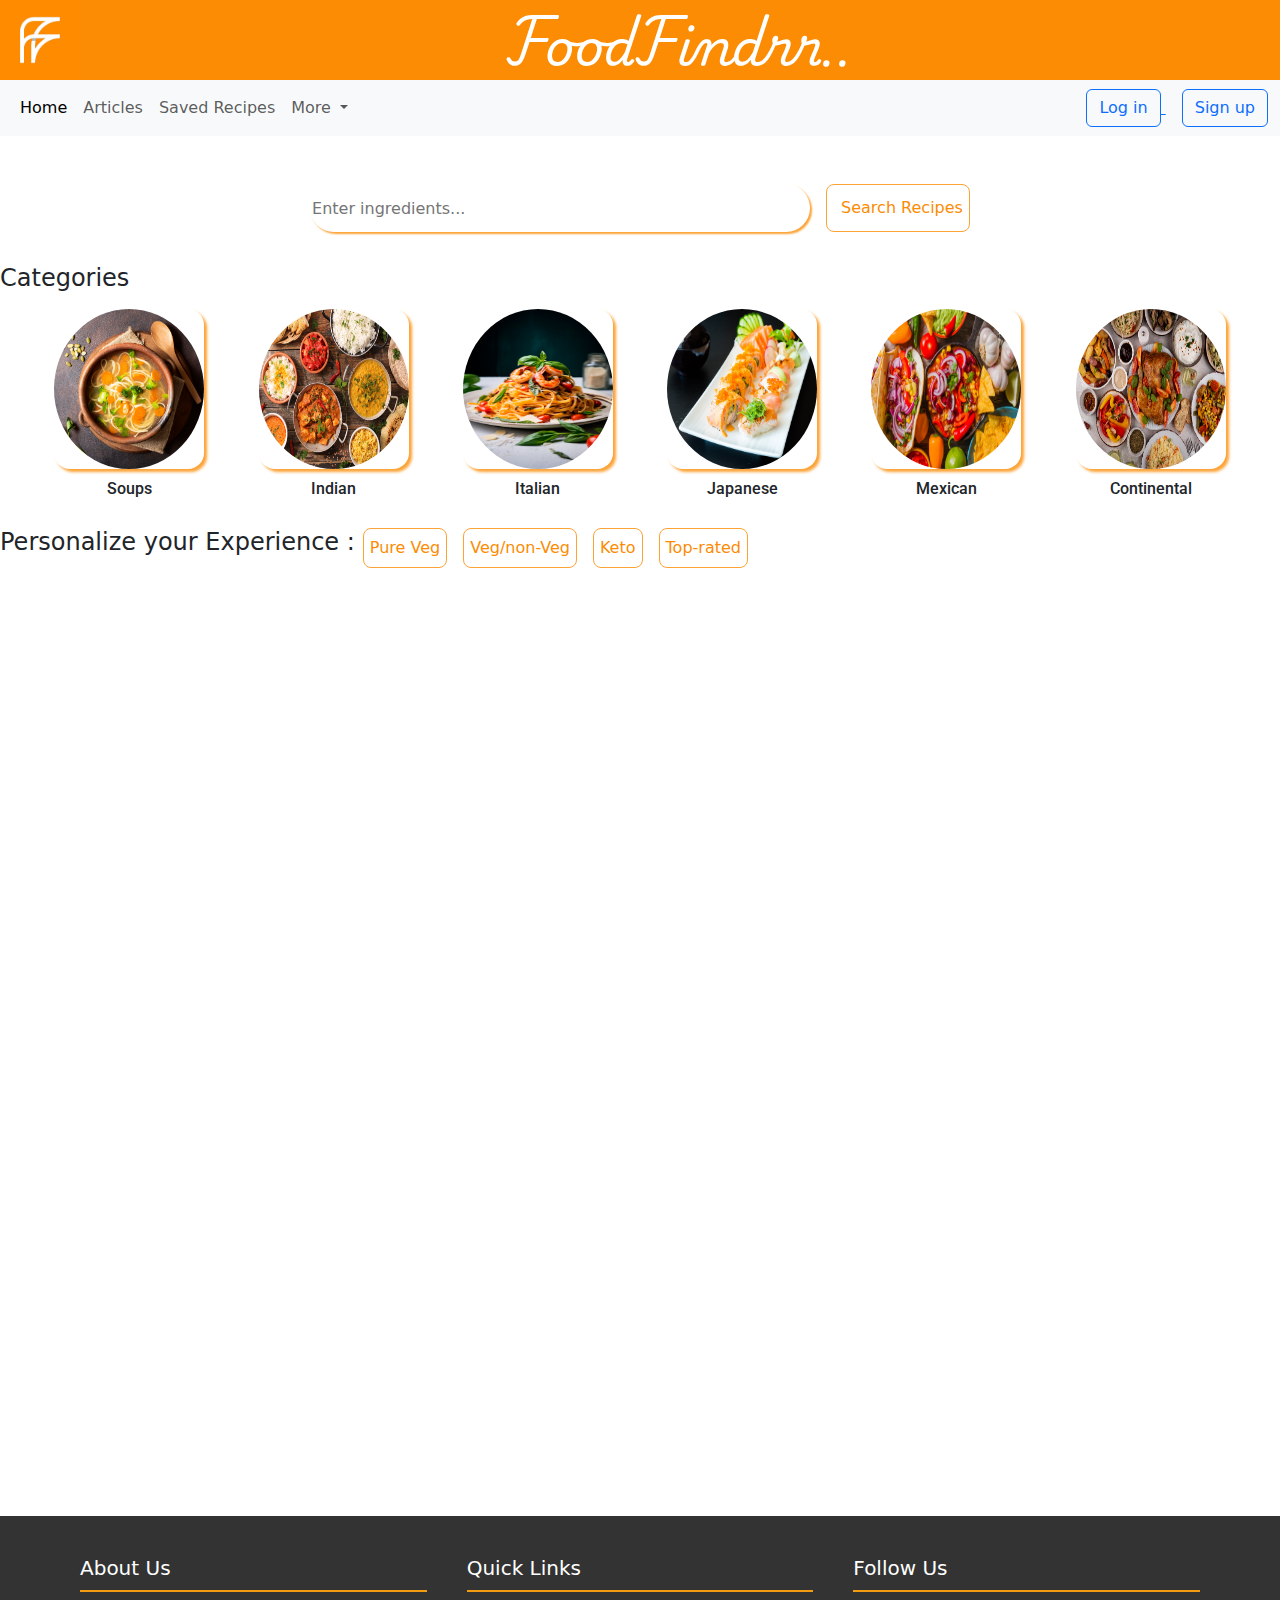
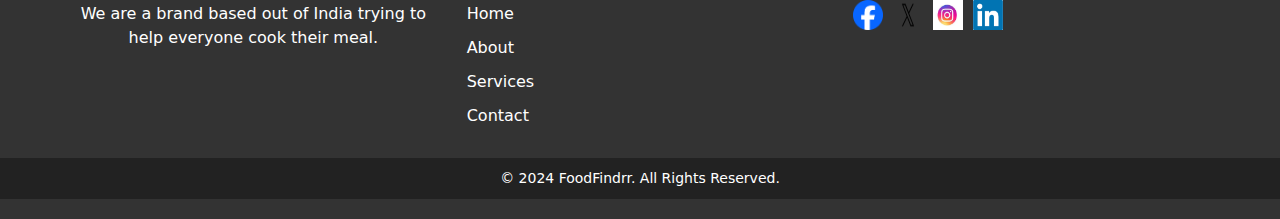
==== index.html @ 01059a8e "all files upload step" ====
<!DOCTYPE html>
<html lang="en">
<head>
    <meta charset="UTF-8">
    <meta name="viewport" content="width=device-width, initial-scale=1.0">
    <title>Food Findrr</title>
    <link rel="icon" href="title-logo.jpg">
    <link rel="stylesheet" href="style.css">
    <link rel="preconnect" href="https://fonts.googleapis.com">
    <link rel="preconnect" href="https://fonts.gstatic.com" crossorigin>
    <link rel="stylesheet" href="https://cdnjs.cloudflare.com/ajax/libs/font-awesome/6.5.2/css/all.min.css" integrity="sha512-SnH5WK+bZxgPHs44uWIX+LLJAJ9/2PkPKZ5QiAj6Ta86w+fsb2TkcmfRyVX3pBnMFcV7oQPJkl9QevSCWr3W6A==" crossorigin="anonymous" referrerpolicy="no-referrer" />
    <link href="https://fonts.googleapis.com/css2?family=Roboto:ital,wght@0,100;0,300;0,400;0,500;0,700;0,900;1,100;1,300;1,400;1,500;1,700;1,900&display=swap" rel="stylesheet">
    <link href="https://cdn.jsdelivr.net/npm/bootstrap@5.3.3/dist/css/bootstrap.min.css" rel="stylesheet" integrity="sha384-QWTKZyjpPEjISv5WaRU9OFeRpok6YctnYmDr5pNlyT2bRjXh0JMhjY6hW+ALEwIH" crossorigin="anonymous">
    <script src="https://cdn.jsdelivr.net/npm/bootstrap@5.3.3/dist/js/bootstrap.bundle.min.js" integrity="sha384-YvpcrYf0tY3lHB60NNkmXc5s9fDVZLESaAA55NDzOxhy9GkcIdslK1eN7N6jIeHz" crossorigin="anonymous"></script>
    <link rel="preconnect" href="https://fonts.googleapis.com">
    <link rel="preconnect" href="https://fonts.gstatic.com" crossorigin>
    <link href="https://fonts.googleapis.com/css2?family=Playwrite+BE+VLG:wght@100..400&display=swap" rel="stylesheet">
    <header class="brand-logo">
        <img src="title-logo.jpg">
        <h1>FoodFindrr..</h1>  
    </header>
</head>
<body>
    <nav class="navbar navbar-expand-lg bg-body-tertiary" style="background-color: #FCA336;">
        <div class="container-fluid">
          <button class="navbar-toggler" type="button" data-bs-toggle="collapse" data-bs-target="#navbarSupportedContent" aria-controls="navbarSupportedContent" aria-expanded="false" aria-label="Toggle navigation">
            <span class="navbar-toggler-icon"></span>
          </button>
          <div class="collapse navbar-collapse" id="navbarSupportedContent">
            <ul class="navbar-nav me-auto mb-2 mb-lg-0">
              <li class="nav-item">
                <a class="nav-link active" aria-current="page" href="#">Home</a>
              </li>
              <li class="nav-item">
                <a class="nav-link " aria-current="page" href="#">Articles</a>
              </li>
              <li class="nav-item">
                <a class="nav-link " aria-current="page" href="#">Saved Recipes</a>
              </li>
              
              <li class="nav-item dropdown">
                <a class="nav-link dropdown-toggle" href="#" role="button" data-bs-toggle="dropdown" aria-expanded="false">
                  More
                </a>
                <ul class="dropdown-menu">
                  <li><a class="dropdown-item" href="#">My feed</a></li>
                  <li><a class="dropdown-item" href="#">Trending recipes</a></li>
                  <li><hr class="dropdown-divider"></li>
                  <li><a class="dropdown-item" href="#">Reviews</a></li>
                </ul>
              </li>
            </ul>
            <a href="index2.html">
              <button class="btn btn-outline-primary logbtn">Log in</button>
              <button class="btn btn-outline-primary logbtn">Sign up</button>
            </a>
          </div>
        </div>
      </nav>
    
    <div class="flex-container">
            <input  class="search-bar"  type="text" id="ingredientInput" placeholder="Enter ingredients..." >
            <button onclick="searchIngredients()" class="btn-main search-active"><i class="fa-solid fa-magnifying-glass"></i>Search Recipes</button>
            <button onclick="searchIngredients()" class="btn-main search-unactive"><i class="fa-solid fa-magnifying-glass"></i></button>        
    </div>
    <div class="categories">
        <h4>Categories</h4>
        <div class="cards-container">
          <div class="cards">
            <img src="soup.jpg">
            <p>Soups</p>
          </div>
          <div class="cards">
            <img src="Indian food.jpg">
            <p>Indian</p>
          </div>
          <div class="cards">
            <img src="italian food.jpg">
            <p>Italian</p>
          </div>
          <div class="cards">
            <img src="japanese food.jpg">
            <p>Japanese</p>
          </div>
          <div class="cards">
            <img src="mexican.jpg">
            <p>Mexican</p>
          </div>
          <div class="cards">
            <img src="continental.jpg">
            <p>Continental</p>
          </div>  
        </div>
    </div>
    <div class="filters">
      <h4>Personalize your Experience : </h4>
      <button class="filter-buttons btn-main">Pure Veg</button>
      <button class="filter-buttons btn-main">Veg/non-Veg</button>
      <button class="filter-buttons btn-main">Keto</button>
      <button class="filter-buttons btn-main">Top-rated</button>
  </div>
    <div class ="container-result">

        <div class="recipe-list" id="result"></div>

    </div>
    
    <script src="app.js"></script>

    <footer class="footer">
        <div class="footer-container">
            <div class="footer-column">
                <h3>About Us</h3>
                <p>We are a brand based out of India trying to help everyone cook their meal.</p>
            </div>
            <div class="footer-column">
                <h3>Quick Links</h3>
                <ul>
                    <li><a href="#home">Home</a></li>
                    <li><a href="#about">About</a></li>
                    <li><a href="#services">Services</a></li>
                    <li><a href="#contact">Contact</a></li>
                </ul>
            </div>
            <div class="footer-column">
                <h3>Follow Us</h3>
                <div class="social-icons">
                    <a href="#" target="https://www.facebook.com/"><img src="facebook.png" alt="Facebook"></a>
                    <a href="#" target="https://twitter.com/"><img src="twitter.png" alt="Twitter"></a>
                    <a href="#" target="https://www.instagram.com"><img src="instagram.jpeg" alt="Instagram"></a>
                    <a href="#" target="linkedin.com"><img src="linkedin.png" alt="LinkedIn"></a>
                </div>
            </div>
        </div>
        <div class="footer-bottom">
            <p>&copy; 2024 FoodFindrr. All Rights Reserved.</p>
        </div>
    </footer>
</body>
</html>
---- style.css ----
body {
    box-sizing: border-box;
    font-family: "Roboto", sans-serif;
    font-weight: 400;
    font-style: normal;
}

.brand-logo img {
    width: 6rem;
    height: 6rem;
}

.brand-logo {
    display: flex;
    background-color: #FB8C04;
    color: white;
    height: 5rem;
    width: 100%;
}

.brand-logo h1{
    font-family: "Playwrite BE VLG", cursive;
    font-optical-sizing: auto;
    font-weight: 600;
    font-style: normal;
    padding-top: 0.75rem;
    width: 100%;
    align-self: center;
}

.brand-logo img {
    height:100%;
    width: 5rem;
    top: 0;
    left: 0;
} 

.container {
    display: flex;
    flex-direction: column;
    align-items: left;
    padding: 20px;
}

header h1{
    font-family: myFont ;
    font-size: 50px;
    text-align: center;

}

.logbtn {
    margin-left: 1rem;
}

body div p{ 
    text-align: center;
}

.flex-container{
    height: 3rem;
    display: flex;
    justify-content: center;
    margin-top: 3rem;
    width: 100%;
}

.container-result{
    margin-top: 1rem;
    display: flex;
    flex-wrap: wrap;
    align-items: center;
    align-items: baseline; 
    height: 100vh;
    width: 100%;
    margin-bottom: 2rem;
}

.categories {
    margin-top: 2rem;
    height: 10rem;
    width: 100%;
}

.cards-container {
    margin-top: 1rem;
    height: 100%;
    display: flex;
    flex-wrap: wrap;
    justify-content: space-evenly;
}

.cards {
    height: 100%;
    border-radius: 1rem;
    width: 150px;
    background-color: white;
    box-shadow: 3px 3px 3px #FCA336;
    font-family: "Roboto", sans-serif;
    font-weight: 500;
    font-style: normal;
}

.cards:hover {
    border: 1px solid #FCA336;
}

.cards img {
    height: 100%;
    width: 100%;
    border-radius: 50%;  
    margin-bottom: 0.5rem;
}

.search-bar {
    height: 100%;
    width: 500px;
    margin-right: 1rem;
    border-radius: 1.5rem;
    border: none;
    box-shadow: 2px 2px 2px #FCA336;
}

.btn-main {
    border-radius: 0.5rem;
    background-color: white;
    color: #FB8C04;
    border: 1px solid #FCA336;
}

.btn-main i {
    margin-right: 0.5rem;
}

.btn-main:hover {
    background-color: #FB8C04;
    color: white;
}

.search-unactive {
    display: none;
}

.filters{
    margin-top: 6rem;
    display: flex;
    height: 3rem;
    width: 100%;
    padding-top: 0.5rem;
}

.filter-buttons{
    margin: 0 0.5rem 0 0.5rem;
}

.recipe-card {
    display: flex;
    align-items: center;
    width: 100%;
    padding: 10px;
    border: 1px solid #ddd;
}
.recipe-image {
    width: 100px;
    height: 100px;
    object-fit: cover;
    margin-right: 10px;
}
.recipe-title {
    font-weight: bold;
}
.recipe-list {
    height: 100vh;
    width: 100%;
    overflow-y: auto;
}

.footer {
    background-color: #333;
    color: #fff;
    padding: 20px 0;
}

.footer-container {
    display: flex;
    justify-content: space-around;
    align-items: flex-start;
    flex-wrap: wrap;
    max-width: 1200px;
    margin: 0 auto;
    padding: 0 20px;
}

.footer-column {
    flex: 1;
    margin: 20px;
    min-width: 200px;
}

.footer-column h3 {
    margin-top: 0;
    font-size: 20px;
    border-bottom: 2px solid #f39c12;
    padding-bottom: 10px;
}

.footer-column p,
.footer-column ul {
    margin: 10px 0;
}

.footer-column ul {
    list-style: none;
    padding: 0;
}

.footer-column ul li {
    margin: 10px 0;
}

.footer-column ul li a {
    text-decoration: none;
    color: #fff;
    transition: color 0.3s ease;
}

.footer-column ul li a:hover {
    color: #f39c12;
}

.social-icons {
    display: flex;
    gap: 10px;
}

.social-icons a {
    display: inline-block;
}

.social-icons img {
    width: 30px;
    height: 30px;
}

.footer-bottom {
    text-align: center;
    padding: 10px 0;
    background-color: #222;
}

.footer-bottom p {
    margin: 0;
    font-size: 14px;
}



@media (max-width: 768px) {
    .footer-container {
        flex-direction: column;
        align-items: center;
    }

    .footer-column {
        margin: 10px 0;
    }
}

@media (max-width: 976px) {
    .filters {
        display: none;
    }
    .container-result{
        margin-top: 11rem;
    }
}

@media (max-width: 916px) {
    .container-result{
        margin-top: 21rem;
    }
}

@media (max-width: 464px) {
    .container-result{
        margin-top: 31rem;
    }

    .search-active{
        display:none;
    }

    .search-unactive{
        display: block;
    }
}
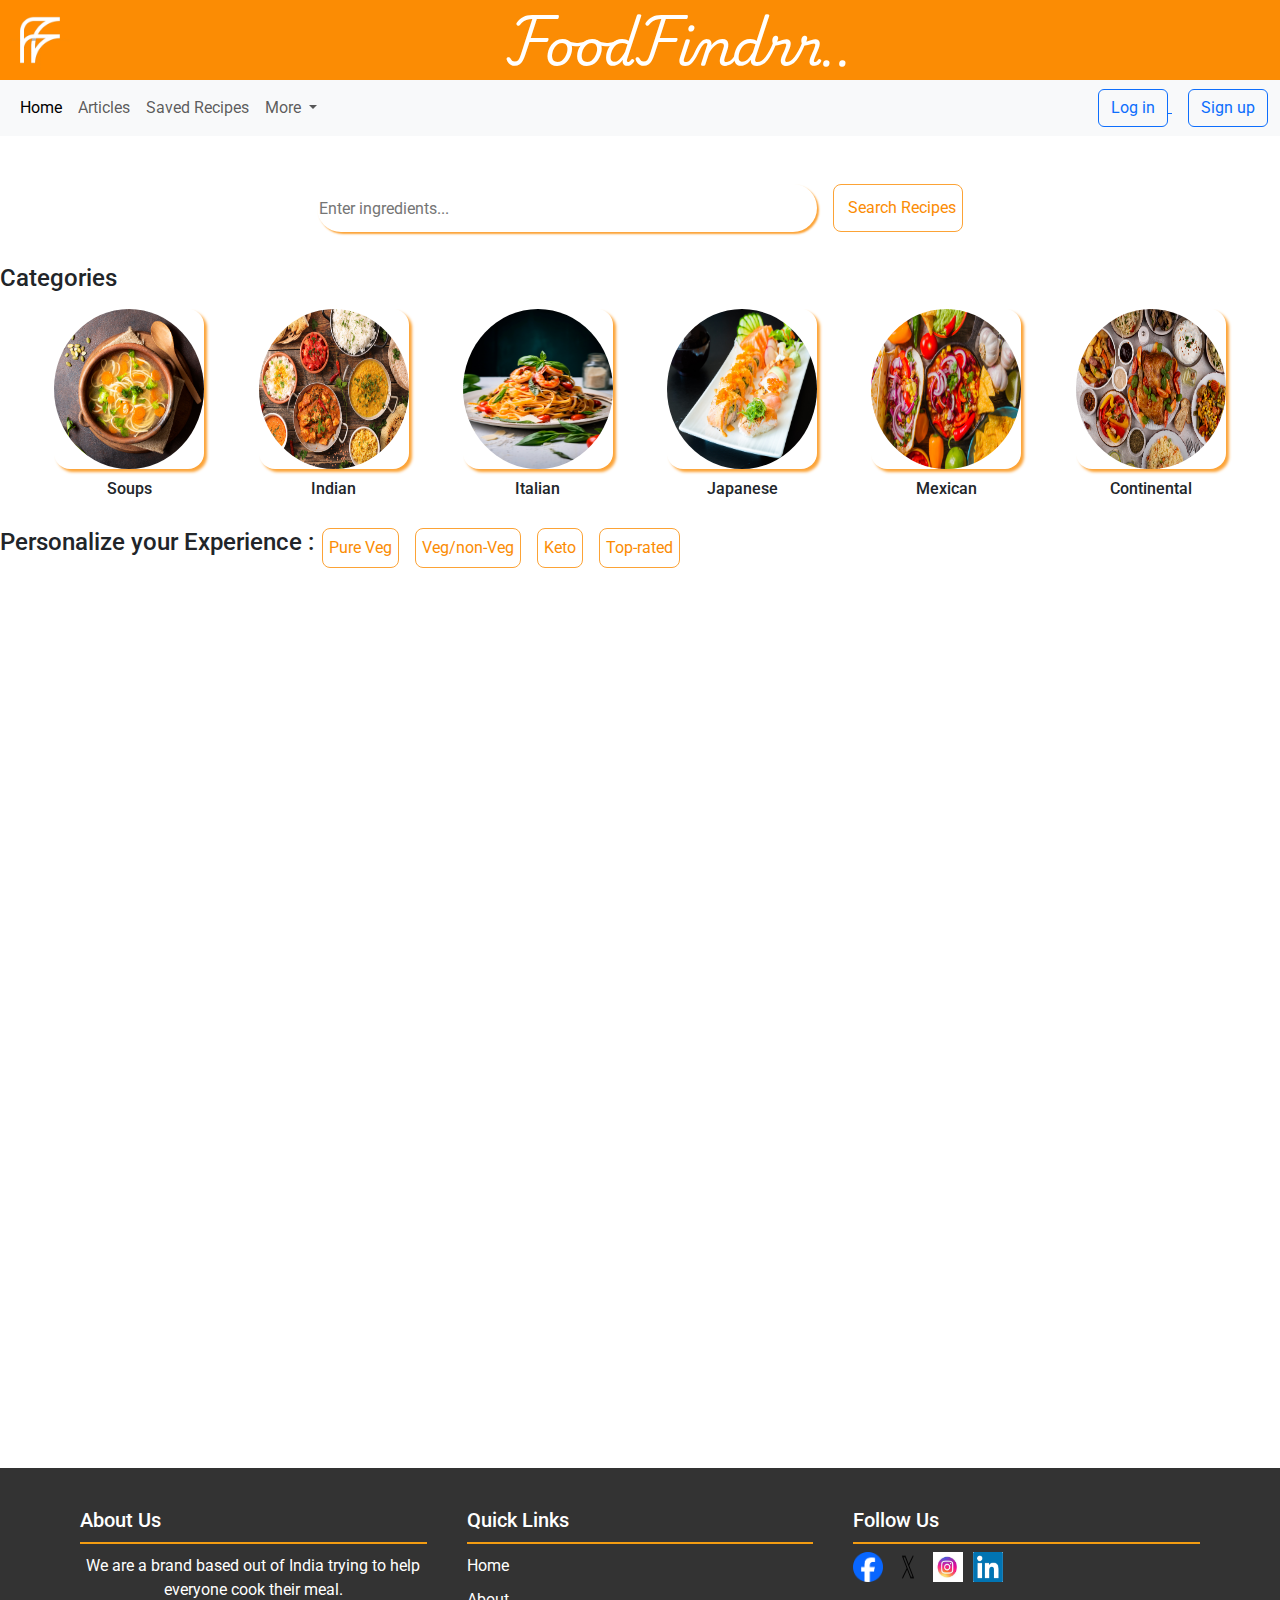
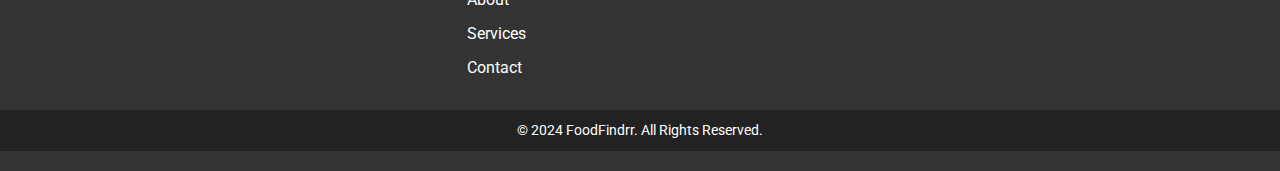
==== commit a887f30c: "Update index.html" ====
--- a/index.html
+++ b/index.html
@@ -5,7 +5,6 @@
     <meta name="viewport" content="width=device-width, initial-scale=1.0">
     <title>Food Findrr</title>
     <link rel="icon" href="title-logo.jpg">
-    <link rel="stylesheet" href="style.css">
     <link rel="preconnect" href="https://fonts.googleapis.com">
     <link rel="preconnect" href="https://fonts.gstatic.com" crossorigin>
     <link rel="stylesheet" href="https://cdnjs.cloudflare.com/ajax/libs/font-awesome/6.5.2/css/all.min.css" integrity="sha512-SnH5WK+bZxgPHs44uWIX+LLJAJ9/2PkPKZ5QiAj6Ta86w+fsb2TkcmfRyVX3pBnMFcV7oQPJkl9QevSCWr3W6A==" crossorigin="anonymous" referrerpolicy="no-referrer" />
@@ -15,6 +14,7 @@
     <link rel="preconnect" href="https://fonts.googleapis.com">
     <link rel="preconnect" href="https://fonts.gstatic.com" crossorigin>
     <link href="https://fonts.googleapis.com/css2?family=Playwrite+BE+VLG:wght@100..400&display=swap" rel="stylesheet">
+    <link rel="stylesheet" href="style.css">
     <header class="brand-logo">
         <img src="title-logo.jpg">
         <h1>FoodFindrr..</h1>  
@@ -98,12 +98,8 @@
       <button class="filter-buttons btn-main">Veg/non-Veg</button>
       <button class="filter-buttons btn-main">Keto</button>
       <button class="filter-buttons btn-main">Top-rated</button>
-  </div>
-    <div class ="container-result">
-
-        <div class="recipe-list" id="result"></div>
-
     </div>
+    <div class="recipe-list" id="result"></div>
     
     <script src="app.js"></script>
 
@@ -137,4 +133,4 @@
         </div>
     </footer>
 </body>
-</html>+</html>
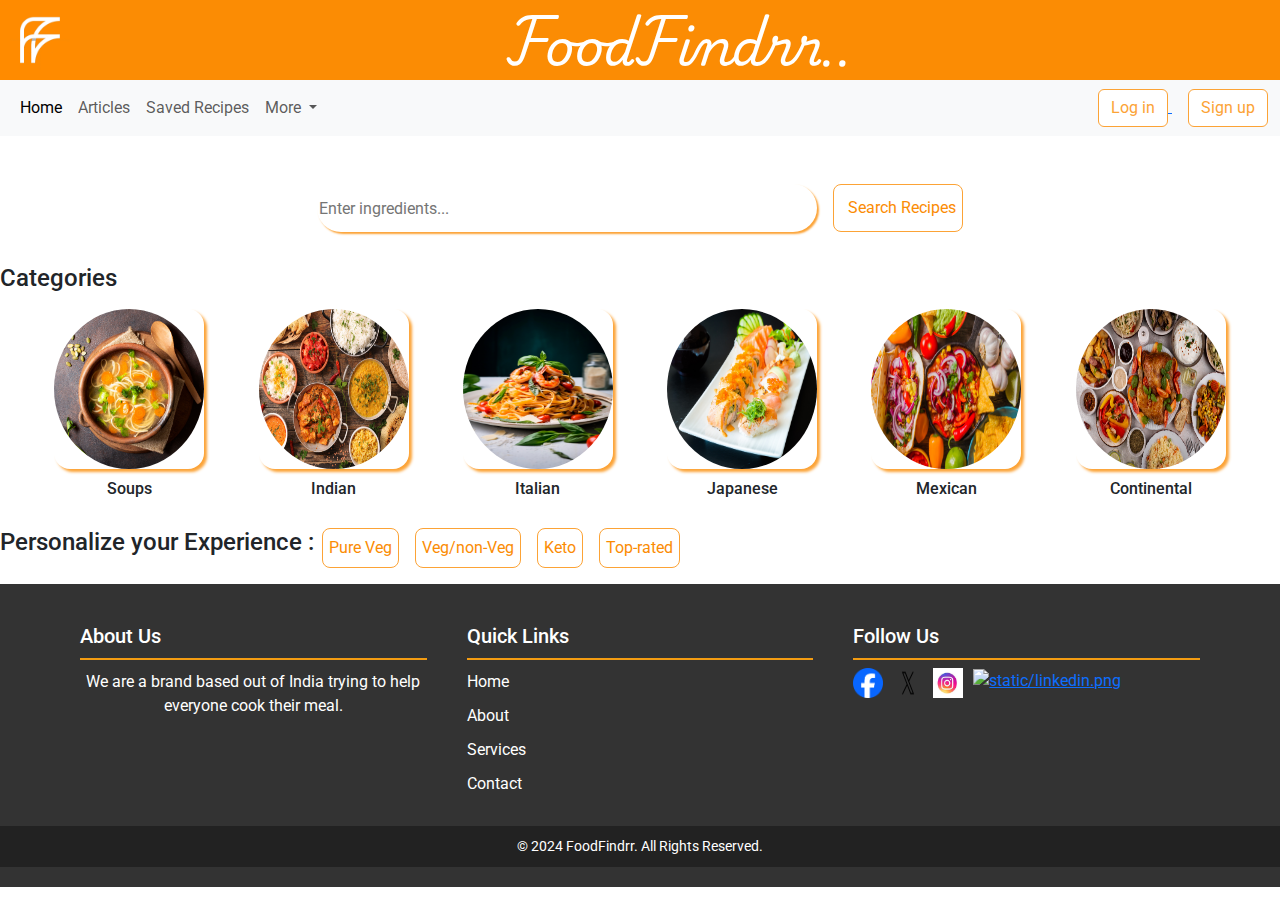
==== commit 43a2dc9f: "Update and rename index (2).html to index.html" ====
--- a/index.html
+++ b/index.html
@@ -4,7 +4,7 @@
     <meta charset="UTF-8">
     <meta name="viewport" content="width=device-width, initial-scale=1.0">
     <title>Food Findrr</title>
-    <link rel="icon" href="title-logo.jpg">
+    <link rel="icon" href="static/title-logo.jpg">
     <link rel="preconnect" href="https://fonts.googleapis.com">
     <link rel="preconnect" href="https://fonts.gstatic.com" crossorigin>
     <link rel="stylesheet" href="https://cdnjs.cloudflare.com/ajax/libs/font-awesome/6.5.2/css/all.min.css" integrity="sha512-SnH5WK+bZxgPHs44uWIX+LLJAJ9/2PkPKZ5QiAj6Ta86w+fsb2TkcmfRyVX3pBnMFcV7oQPJkl9QevSCWr3W6A==" crossorigin="anonymous" referrerpolicy="no-referrer" />
@@ -14,9 +14,9 @@
     <link rel="preconnect" href="https://fonts.googleapis.com">
     <link rel="preconnect" href="https://fonts.gstatic.com" crossorigin>
     <link href="https://fonts.googleapis.com/css2?family=Playwrite+BE+VLG:wght@100..400&display=swap" rel="stylesheet">
-    <link rel="stylesheet" href="style.css">
+    <link rel="stylesheet" href="styles/style.css">
     <header class="brand-logo">
-        <img src="title-logo.jpg">
+        <img src="static/title-logo.jpg">
         <h1>FoodFindrr..</h1>  
     </header>
 </head>
@@ -67,27 +67,27 @@
         <h4>Categories</h4>
         <div class="cards-container">
           <div class="cards">
-            <img src="soup.jpg">
+            <img src="static/soup.jpg">
             <p>Soups</p>
           </div>
           <div class="cards">
-            <img src="Indian food.jpg">
+            <img src="static/Indian food.jpg">
             <p>Indian</p>
           </div>
           <div class="cards">
-            <img src="italian food.jpg">
+            <img src="static/italian food.jpg">
             <p>Italian</p>
           </div>
           <div class="cards">
-            <img src="japanese food.jpg">
+            <img src="static/japanese food.jpg">
             <p>Japanese</p>
           </div>
           <div class="cards">
-            <img src="mexican.jpg">
+            <img src="static/mexican.jpg">
             <p>Mexican</p>
           </div>
           <div class="cards">
-            <img src="continental.jpg">
+            <img src="static/continental.jpg">
             <p>Continental</p>
           </div>  
         </div>
@@ -101,7 +101,7 @@
     </div>
     <div class="recipe-list" id="result"></div>
     
-    <script src="app.js"></script>
+    <script src="scripts/app.js"></script>
 
     <footer class="footer">
         <div class="footer-container">
@@ -121,10 +121,10 @@
             <div class="footer-column">
                 <h3>Follow Us</h3>
                 <div class="social-icons">
-                    <a href="#" target="https://www.facebook.com/"><img src="facebook.png" alt="Facebook"></a>
-                    <a href="#" target="https://twitter.com/"><img src="twitter.png" alt="Twitter"></a>
-                    <a href="#" target="https://www.instagram.com"><img src="instagram.jpeg" alt="Instagram"></a>
-                    <a href="#" target="linkedin.com"><img src="linkedin.png" alt="LinkedIn"></a>
+                    <a href="#" target="https://www.facebook.com/"><img src="static/facebook.png" alt="Facebook"></a>
+                    <a href="#" target="https://twitter.com/"><img src="static/twitter.png" alt="Twitter"></a>
+                    <a href="#" target="https://www.instagram.com"><img src="static/instagram.jpeg" alt="Instagram"></a>
+                    <a href="#" target="linkedin.com"><img src="linkedin.png" alt="static/linkedin.png"></a>
                 </div>
             </div>
         </div>
--- a/styles/style.css
+++ b/styles/style.css
@@ -0,0 +1,331 @@
+
+body {
+    box-sizing: border-box;
+    font-family: "Roboto", sans-serif;
+    font-weight: 400;
+    font-style: normal;
+}
+
+.brand-logo img {
+    width: 6rem;
+    height: 6rem;
+}
+
+.brand-logo {
+    display: flex;
+    background-color: #FB8C04;
+    color: white;
+    height: 5rem;
+    width: 100%;
+}
+
+.brand-logo h1{
+    font-family: "Playwrite BE VLG", cursive;
+    font-optical-sizing: auto;
+    font-weight: 600;
+    font-style: normal;
+    padding-top: 0.75rem;
+    width: 100%;
+    align-self: center;
+}
+
+.brand-logo img {
+    height:100%;
+    width: 5rem;
+    top: 0;
+    left: 0;
+} 
+
+.container {
+    display: flex;
+    flex-direction: column;
+    align-items: left;
+    padding: 20px;
+}
+
+header h1{
+    font-family: myFont ;
+    font-size: 50px;
+    text-align: center;
+
+}
+
+.logbtn {
+    margin-left: 1rem;
+    background-color: white;
+    color: #FCA336;
+    border: 1px solid #FCA336;
+}
+
+.logbtn:hover {
+    background-color: #FCA336;
+    color: white;
+    border: 1px solid #FCA336;
+}
+
+body div p{ 
+    text-align: center;
+}
+
+.flex-container{
+    height: 3rem;
+    display: flex;
+    justify-content: center;
+    margin-top: 3rem;
+    width: 100%;
+}
+
+.categories {
+    margin-top: 2rem;
+    height: 10rem;
+    width: 100%;
+}
+
+.cards-container {
+    margin-top: 1rem;
+    height: 100%;
+    display: flex;
+    flex-wrap: wrap;
+    justify-content: space-evenly;
+}
+
+.cards {
+    height: 100%;
+    border-radius: 1rem;
+    width: 150px;
+    background-color: white;
+    box-shadow: 3px 3px 3px #FCA336;
+    font-family: "Roboto", sans-serif;
+    font-weight: 500;
+    font-style: normal;
+}
+
+.cards:hover {
+    border: 1px solid #FCA336;
+}
+
+.cards img {
+    height: 100%;
+    width: 100%;
+    border-radius: 50%;  
+    margin-bottom: 0.5rem;
+}
+
+.search-bar {
+    height: 100%;
+    width: 500px;
+    margin-right: 1rem;
+    border-radius: 1.5rem;
+    border: none;
+    box-shadow: 2px 2px 2px #FCA336;
+}
+
+.btn-main {
+    border-radius: 0.5rem;
+    background-color: white;
+    color: #FB8C04;
+    border: 1px solid #FCA336;
+}
+
+.btn-main i {
+    margin-right: 0.5rem;
+}
+
+.btn-main:hover {
+    background-color: #FB8C04;
+    color: white;
+}
+
+.search-unactive {
+    display: none;
+}
+
+.filters{
+    margin-top: 6rem;
+    margin-bottom: 1rem;
+    display: flex;
+    height: 3rem;
+    width: 100%;
+    padding-top: 0.5rem;
+}
+
+.filter-buttons{
+    margin: 0 0.5rem 0 0.5rem;
+}
+
+.recipe-card {
+    display: flex;
+    align-items: center;
+    width: 100%;
+    padding: 10px;
+    border: 1px solid #ddd;
+    cursor: pointer;
+}
+.recipe-image {
+    width: 100px;
+    height: 100px;
+    object-fit: cover;
+    margin-right: 10px;
+}
+.recipe-title {
+    font-weight: bold;
+}
+.recipe-list {
+    height: 100vh;
+    width: 100%;
+    overflow-y: auto;
+}
+
+#result {
+    display: flex;
+    flex-wrap: wrap;
+    align-items: center;
+    align-items: baseline; 
+    height: 100vh;
+    width: 100%;
+    margin-bottom: 2rem;
+    display: none;
+}
+
+.footer {
+    background-color: #333;
+    color: #fff;
+    padding: 20px 0;
+}
+
+.footer-container {
+    display: flex;
+    justify-content: space-around;
+    align-items: flex-start;
+    flex-wrap: wrap;
+    max-width: 1200px;
+    margin: 0 auto;
+    padding: 0 20px;
+}
+
+.footer-column {
+    flex: 1;
+    margin: 20px;
+    min-width: 200px;
+}
+
+.footer-column h3 {
+    margin-top: 0;
+    font-size: 20px;
+    border-bottom: 2px solid #f39c12;
+    padding-bottom: 10px;
+}
+
+.footer-column p,
+.footer-column ul {
+    margin: 10px 0;
+}
+
+.footer-column ul {
+    list-style: none;
+    padding: 0;
+}
+
+.footer-column ul li {
+    margin: 10px 0;
+}
+
+.footer-column ul li a {
+    text-decoration: none;
+    color: #fff;
+    transition: color 0.3s ease;
+}
+
+.footer-column ul li a:hover {
+    color: #f39c12;
+}
+
+.social-icons {
+    display: flex;
+    gap: 10px;
+}
+
+.social-icons a {
+    display: inline-block;
+}
+
+.social-icons img {
+    width: 30px;
+    height: 30px;
+}
+
+.footer-bottom {
+    text-align: center;
+    padding: 10px 0;
+    background-color: #222;
+}
+
+.footer-bottom p {
+    margin: 0;
+    font-size: 14px;
+}
+
+
+
+@media (max-width: 768px) {
+    .footer-container {
+        flex-direction: column;
+        align-items: center;
+    }
+
+    .footer-column {
+        margin: 10px 0;
+    }
+}
+
+@media (max-width: 976px) {
+    .filters {
+        display: none;
+    }
+    #result{
+        margin-top: 11rem;
+    }
+    .categories{
+        margin-bottom: 10rem;
+    }
+}
+
+@media(max-width : 900px) {
+    .cards {
+        margin-bottom: 2.5rem;
+    }
+}
+
+@media (max-width: 916px) {
+    #result{
+        margin-top: 21rem;
+    }
+}
+
+@media (max-width: 464px) {
+    #result{
+        margin-top: 31rem;
+    }
+
+    .search-active{
+        display:none;
+    }
+
+    .search-unactive{
+        display: block;
+    }
+}
+
+@media(max-width : 450px) {
+    .brand-logo h1 {
+        font-size: x-large;
+    }
+
+    .brand-logo img {
+        height: 3rem;
+        width: 3rem;
+    }
+}
+
+
+
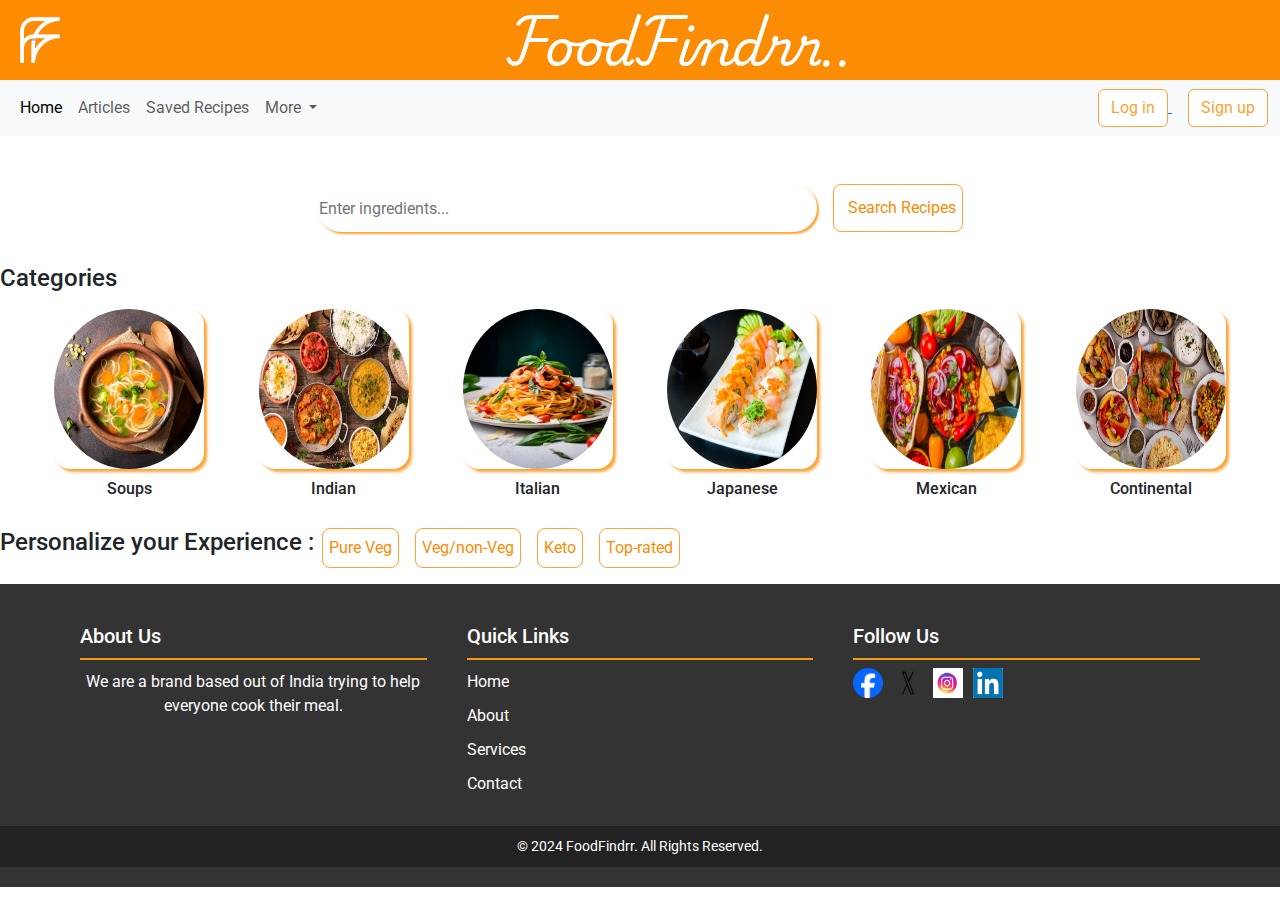
==== commit 677beceb: "Update index.html" ====
--- a/index.html
+++ b/index.html
@@ -50,7 +50,7 @@
                 </ul>
               </li>
             </ul>
-            <a href="index2.html">
+            <a href="html files/index2.html">
               <button class="btn btn-outline-primary logbtn">Log in</button>
               <button class="btn btn-outline-primary logbtn">Sign up</button>
             </a>
@@ -124,7 +124,7 @@
                     <a href="#" target="https://www.facebook.com/"><img src="static/facebook.png" alt="Facebook"></a>
                     <a href="#" target="https://twitter.com/"><img src="static/twitter.png" alt="Twitter"></a>
                     <a href="#" target="https://www.instagram.com"><img src="static/instagram.jpeg" alt="Instagram"></a>
-                    <a href="#" target="linkedin.com"><img src="linkedin.png" alt="static/linkedin.png"></a>
+                    <a href="#" target="linkedin.com"><img src="static/linkedin.png" alt="static/linkedin.png"></a>
                 </div>
             </div>
         </div>
